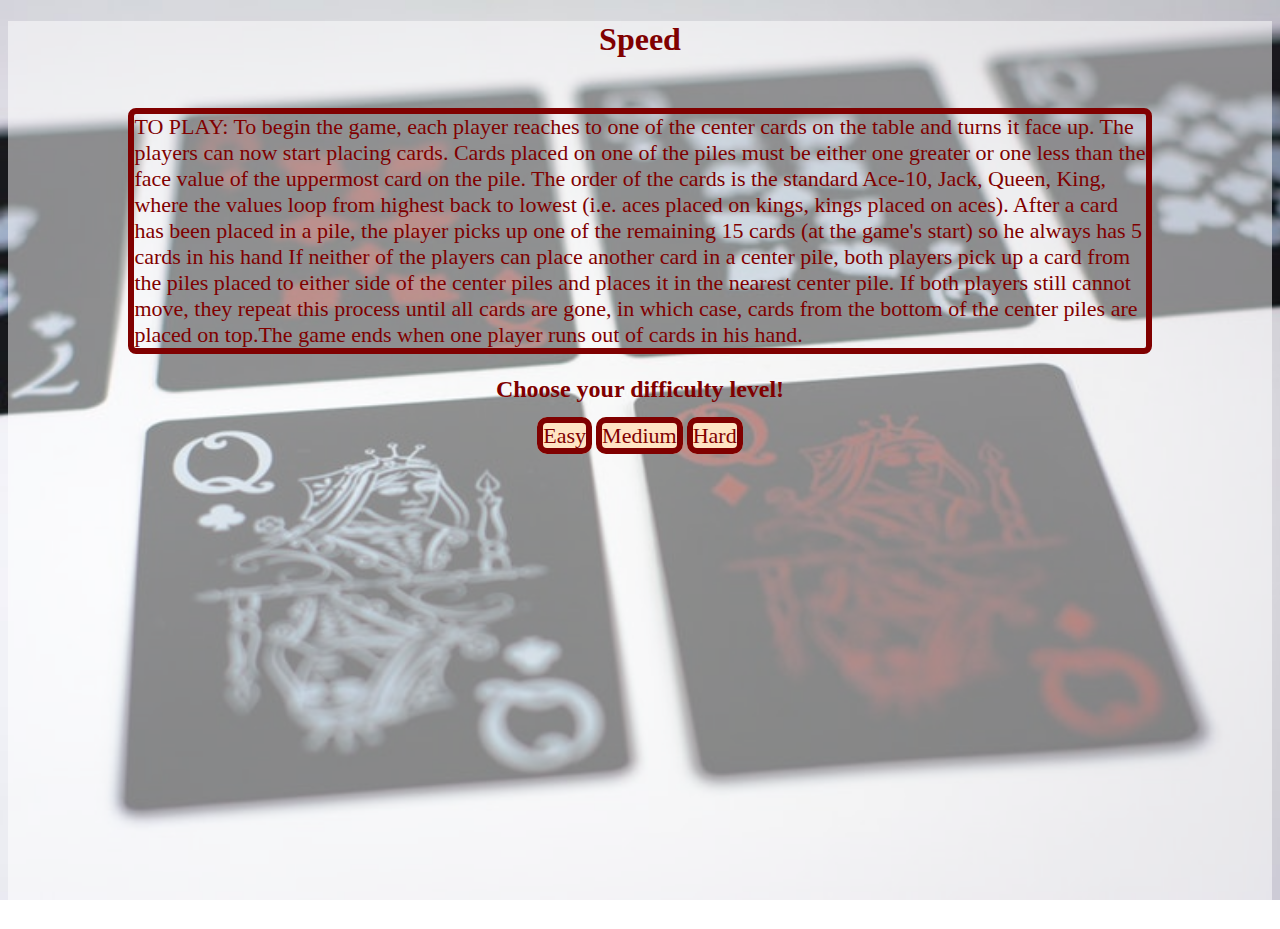
==== index.html @ ba5d7d65 "first commit" ====
<!DOCTYPE html>
<html lang="en">
<head>
    <meta charset="UTF-8">
    <meta name="viewport" content="width=device-width, initial-scale=1.0">
    <meta http-equiv="X-UA-Compatible" content="ie=edge">
    <title>Project1</title>
    <link rel="stylesheet" href="css/style.css">
    <script type="text/javascript" src="js/script.js"></script>
</head>
<body>
<div id="background">
    <header>
        <h1>Speed</h1>
    </header>
    <p>TO PLAY: To begin the game, each player reaches to one of the center cards 
        on the table and turns it face up. The players can now start placing cards. 
        Cards placed on one of the piles must be either one greater or one less than 
        the face value of the uppermost card on the pile. The order of the cards is 
        the standard Ace-10, Jack, Queen, King, where the values loop from highest
        back to lowest (i.e. aces placed on kings, kings placed on aces). 
        
        After a card has been placed in a pile, the player picks up one of the 
        remaining 15 cards (at the game's start) so he always has 5 cards in his hand 
        If neither of the players can place another card in a center pile, both players 
        pick up a card from the piles placed to either side of the center piles and places 
        it in the nearest center pile. If both players still cannot move, they repeat this 
        process until all cards are gone, in which case, cards from the bottom of the center 
        piles are placed on top.The game ends when one player runs out of cards in his hand. 
    </p>
        <div id= "chooseLevel">
                <h2>Choose your difficulty level!</h2>
        </div>
            <div class= "levels">
                <a href="easy.html" id="easy">Easy</a>
                <a href="medium.html" id="medium">Medium</a>
                <a href="hard.html" id="hard">Hard</a>
            </div>
       
        </div>

</div>   
</body>
</html>
---- css/style.css ----
/* .icard {

    position: absolute;
    padding: 10px;
    height: 200px;
    width: 150px;
    border: 1px solid black;
    border-radius: 15px;
    background-color: white;
    display: inline-block;
    top: 0;
    left: 0;
  }

  .cardtop {
    font-size: 2em;
    height: 40px;
    line-height: 0.7em;
  }

  .cardmid {
    text-align: center;
    font-size: 5em;
    height: 110px;
  }

  .cardbottom {
    font-size: 2em;
    height: 50px;
    line-height: 0.7em;
    transform: rotate(-180deg);
    -webkit-transform: rotate(-180deg);
    -moz-transform: rotate(-180deg);
    -ms-transform: rotate(-180deg);
    -o-transform: rotate(-180deg);
  }

  .hearts .suit::after{ content: '\2665'; }
  .spades .suit::after{ content: '\2660'; }
  .clubs .suit::after{ content: '\2663'; }
  .diams .suit::after{ content: '\2666'; }
  .spades, .clubs{color:black;}
  .hearts, .diams{color:red;}
  .hand {
    position: relative;
  }

  .players {
    float: left;
    width: 49%;
    min-height: 300px;
    border: 1px solid #ddd;
  }
  
  
  .btn{
    border-radius: 5px;
    padding:9px 20px;
    color:white;
    display: inline-block;
    text-align: center;
    text-shadow: 1px 1px #000;
  }
  #btnBattle{
    background-color: red;
  }
  #btnBattle10{
    background-color: blue;
  }
  #btnBattle50{
    background-color: green;
  } */

header {
    text-align: center;
    color: maroon;
}
body {
  background-image: url(cards.jpeg);
  background-size:cover;
  background-attachment: fixed; 
  
}
#background {
  
  background-color: rgba(255, 255, 255, 0.5);
  height: 100vh;
  
}

p {
  width: 80%;
  margin-top: 50px;
  margin-left: auto;
  margin-right: auto;
  border: 6px solid maroon;
  border-radius: 8px;
  color: maroon;
  font-size: 22px;
}
h2 {
  text-align: center;
  color: maroon;
}
a {
  text-align: center;
  font-size: 22px;
  border: 6px solid maroon;
  border-radius: 10px;
  text-decoration: none;
  text-decoration-color: none;
  background-color: bisque;
  color: maroon;
  
}
.levels {
  text-align: center;
}
.gridBoard {
  border: 5px solid maroon;
  height: 90vh;
  display: grid;
  grid-template-rows: 80px, 200px;
  justify-content:space-evenly;
}
.hand {
  width: 100%;
  height: 100%;
  display: flex;
  flex: {
    wrap: wrap;
    direction: row;
  }
  justify-content: space-around;
  align-items: center;
}
middle {
  display: flex;
  flex: {
    wrap: wrap;
    direction: row;
}
  justify-content: space-around;
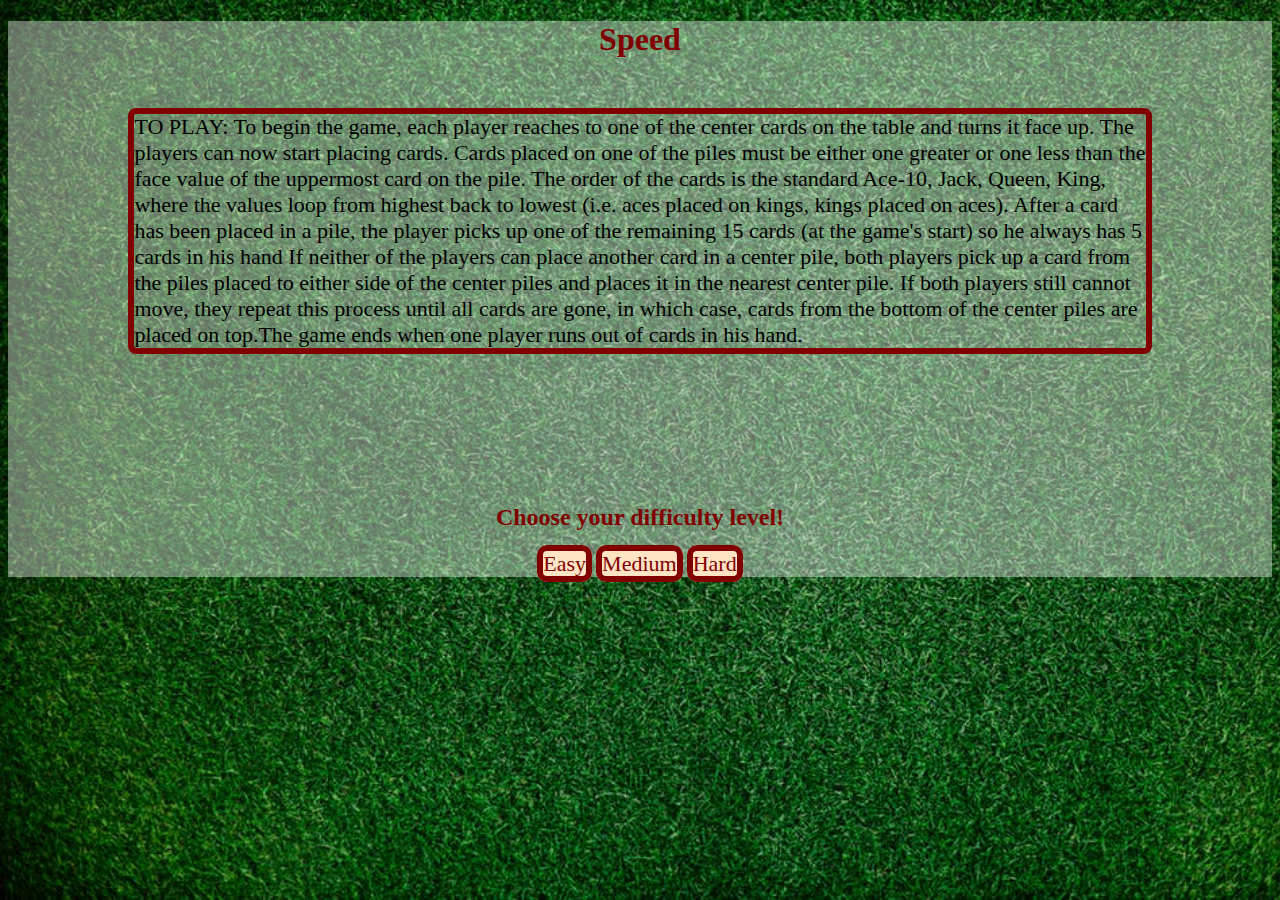
==== commit 28a8d1eb: "fourth commit" ====
--- a/index.html
+++ b/index.html
@@ -37,7 +37,7 @@
                 <a href="hard.html" id="hard">Hard</a>
             </div>
        
-        </div>
+    
 
 </div>   
 </body>
--- a/css/style.css
+++ b/css/style.css
@@ -76,17 +76,16 @@
     text-align: center;
     color: maroon;
 }
-body {
-  background-image: url(cards.jpeg);
+body, html {
+  background-image: url(green.jpeg);
   background-size:cover;
   background-attachment: fixed; 
-  
-}
+}
+
 #background {
   
-  background-color: rgba(255, 255, 255, 0.5);
-  height: 100vh;
-  
+  background-color: rgba(255, 255, 255, 0.4);
+  max-height: 100%;
 }
 
 p {
@@ -94,15 +93,28 @@
   margin-top: 50px;
   margin-left: auto;
   margin-right: auto;
+  margin-bottom: 150px;
   border: 6px solid maroon;
   border-radius: 8px;
+  color: black;
+  font-size: 22px;
+}
+h2 {
+  text-align: center;
   color: maroon;
-  font-size: 22px;
-}
-h2 {
-  text-align: center;
-  color: maroon;
-}
+}
+/* .card {
+  width: calc(10% - 10px);
+  height: calc(100% - 12px);
+  padding: 1px;
+  background-color: white;
+  position: relative;
+  border-radius: 6px;
+  min-width: 104px;
+  box-shadow: 0 3px 6px rgba(0,0,0,0.16), 0 3px 6px rgba(0,0,0,0.23);
+  margin-left: 0;
+  margin-right: 0;
+} */
 a {
   text-align: center;
   font-size: 22px;
@@ -118,27 +130,83 @@
   text-align: center;
 }
 .gridBoard {
-  border: 5px solid maroon;
-  height: 90vh;
+  
   display: grid;
-  grid-template-rows: 80px, 200px;
-  justify-content:space-evenly;
-}
-.hand {
+  grid-template-rows: 100px 200px 200px 200px 1fr;
+  grid-template-columns: 250px 1fr  250px;
+  grid-template-areas: 
+    ". player1 score1"
+    "player1Deck hand1 ."
+    "section section section"
+    ". hand2 player2Deck"
+    "score2 player2 .";
+}
+#player1 {
+  grid-area: player1;
+  
+
+}
+#player2 {
+  grid-area: player2;
+}
+.score1 {
+  grid-area: score1;
+  border: 1px solid black;
+  
+}
+.score2 {
+  grid-area: score2;
+  border: 1px solid black;
+}
+.hand1 {
+  grid-area: hand1;
+  padding: 10px 10px;
+  display: flex;
+  justify-content: space-around;
+  align-items: center;
+}
+.hand1 img {
+  max-width:18%;
+}
+.hand2 {
+  grid-area: hand2;
   width: 100%;
   height: 100%;
   display: flex;
-  flex: {
-    wrap: wrap;
-    direction: row;
-  }
   justify-content: space-around;
   align-items: center;
 }
-middle {
-  display: flex;
-  flex: {
-    wrap: wrap;
-    direction: row;
-}
-  justify-content: space-around;+.card {
+  /* grid-area: card; */
+
+}
+#player1Deck {
+  grid-area: player1Deck;
+}
+#player1Deck img {
+  max-width: 50%;
+  padding: 0 0 0 44px;
+}
+#player2Deck {
+  grid-area: player2Deck;
+}
+
+section {
+  grid-area: section;
+}
+.leftStack {
+  grid-area: leftStack;
+}
+.rightStack {
+  grid-area: rightStack;
+}
+/* div {
+  /* border: 1px solid red; */
+
+#dealButton {
+  padding-top: 100px;
+  text-align: center;
+  margin-right: auto;
+  margin-left: auto;
+  
+}